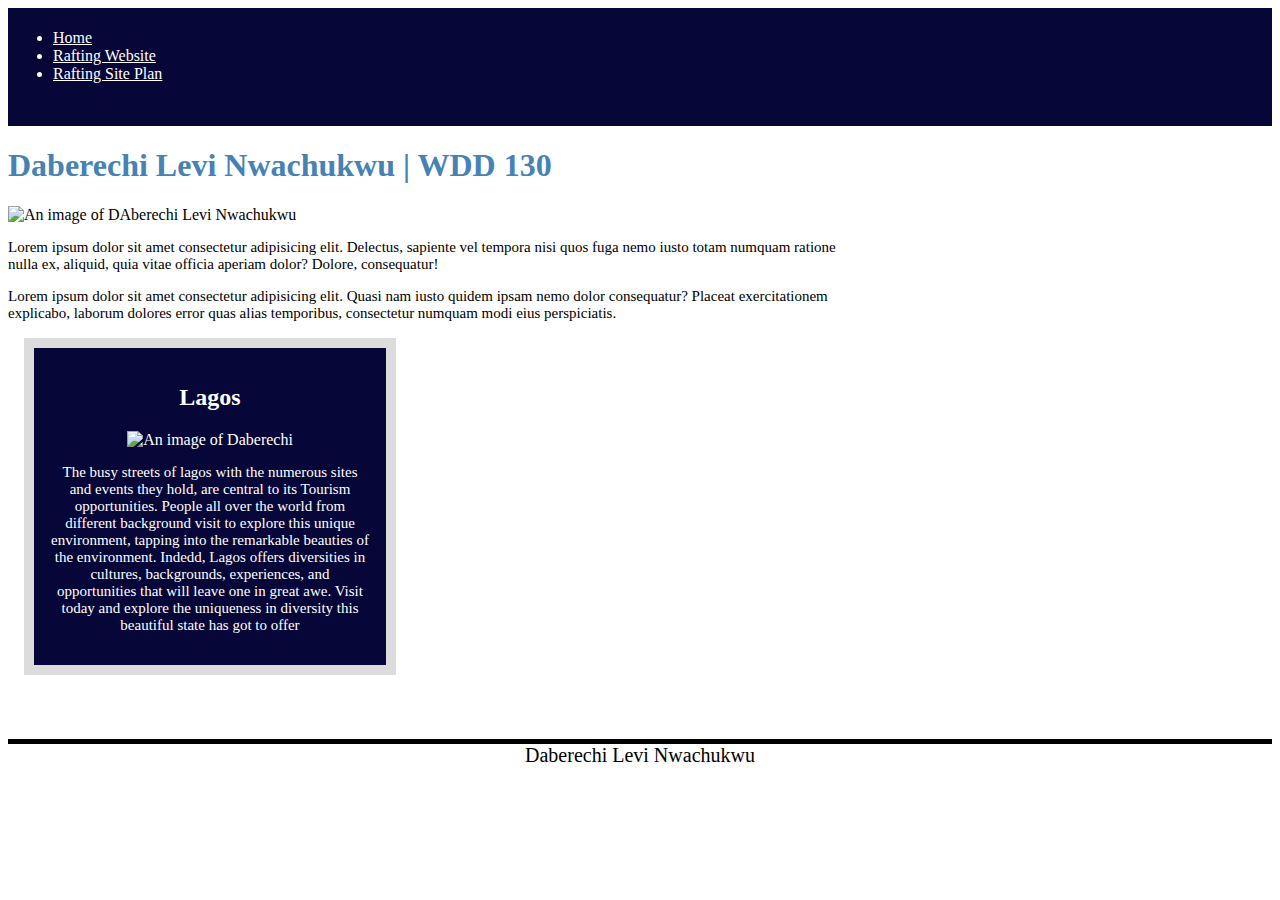
==== index.html @ f1a4b39a "Updated CSS" ====
<!DOCTYPE html>
<html lang="en">
  <head>
    <meta charset="UTF-8" />
    <meta name="viewport" content="width=device-width, initial-scale=1.0" />
    <meta
      name="decription"
      content="Homepage for Daberechi Levi Nwachukwu' wdd130 web foundamentamentals course. The homepage serves to tell more about me, where am from, what I do for work, what I love doing when I am not working, my hobbies and interests."
    />
    <meta name="author" content="Daberechi Levi Nwachukwu" />
    <link rel="stylesheet" href="styles.css" />
    <title>aberechi Levi Nwachukwu | WDD 130</title>
  </head>
  <body>
    <header>
      <nav>
        <ul>
          <li><a href="#">Home</a></li>
          <li><a href="wwr/">Rafting Website</a></li>
          <li><a href="wwr/site-plan-rafting.html">Rafting Site Plan</a></li>
        </ul>
      </nav>
    </header>
    <main>
      <h1>Daberechi Levi Nwachukwu | WDD 130</h1>
      <img
        src="images/Pic (1).jpg"
        alt="An image of DAberechi Levi Nwachukwu"
      />
      <section>
        <article>
          <p>
            Lorem ipsum dolor sit amet consectetur adipisicing elit. Delectus,
            sapiente vel tempora nisi quos fuga nemo iusto totam numquam ratione
            nulla ex, aliquid, quia vitae officia aperiam dolor? Dolore,
            consequatur!
          </p>
        </article>
      </section>
      <section>
        <article>
          <p>
            Lorem ipsum dolor sit amet consectetur adipisicing elit. Quasi nam
            iusto quidem ipsam nemo dolor consequatur? Placeat exercitationem
            explicabo, laborum dolores error quas alias temporibus, consectetur
            numquam modi eius perspiciatis.
          </p>
        </article>
      </section>
    </main>
    <aside>
      <h2>Lagos</h2>
      <img
        src="https://content.churchofjesuschrist.org/templesldsorg/bc/Temples/photo-galleries/aba-nigeria/800x500/aba-nigeria-temple-lds-273999-wallpaper.jpg"
        alt="An image of Daberechi"
      />
      <p>
        The busy streets of lagos with the numerous sites and events they hold,
        are central to its Tourism opportunities. People all over the world from
        different background visit to explore this unique environment, tapping
        into the remarkable beauties of the environment. Indedd, Lagos offers
        diversities in cultures, backgrounds, experiences, and opportunities
        that will leave one in great awe. Visit today and explore the uniqueness
        in diversity this beautiful state has got to offer
      </p>
    </aside>
    <footer>Daberechi Levi Nwachukwu</footer>
  </body>
</html>
---- styles.css ----
aside {
  width: 20rem;
  margin: 1rem;
  padding: 1rem;
  border: 10px solid gainsboro;
  background-color: rgb(6, 6, 56);
  color: white;
  text-align: center;
}

nav {
  background-color: rgb(6, 6, 56);
  color: white;
  height: 12vh;
  padding: 5px;
}

nav a {
  color: white;
}
aside img {
  width: 200px;
  height: auto;
}

main {
  max-width: 840px;
}

main img {
  width: 300px;
  height: auto;
}

p {
  padding: 0;
  font-size: 15px;
}

footer {
  margin-top: 4rem;
  border-top: 5px solid #000;
  text-align: center;
  font-size: 20px;
}

h1 {
  color: steelblue;
}
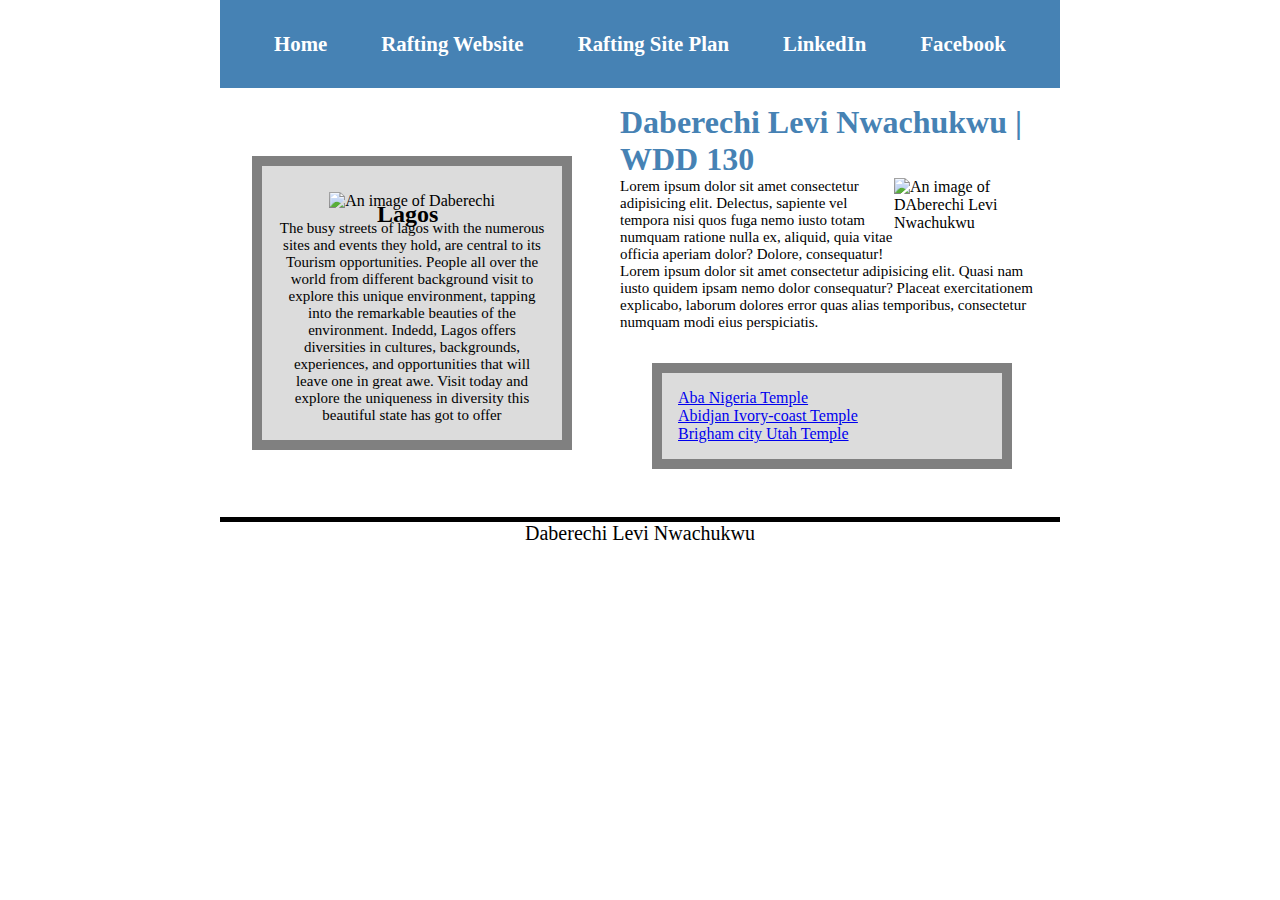
==== commit 75b220b6: "Updated" ====
--- a/index.html
+++ b/index.html
@@ -3,67 +3,96 @@
   <head>
     <meta charset="UTF-8" />
     <meta name="viewport" content="width=device-width, initial-scale=1.0" />
+    <title>Daberechi Nwachukwu| WDD 130</title>
     <meta
-      name="decription"
-      content="Homepage for Daberechi Levi Nwachukwu' wdd130 web foundamentamentals course. The homepage serves to tell more about me, where am from, what I do for work, what I love doing when I am not working, my hobbies and interests."
+      name="description"
+      content="Welcome to Daberechi Levi Nwachukwu's WDD130 Web Fundamentals course homepage. Learn about my background, work, hobbies, and interests."
     />
     <meta name="author" content="Daberechi Levi Nwachukwu" />
-    <link rel="stylesheet" href="styles.css" />
-    <title>aberechi Levi Nwachukwu | WDD 130</title>
+    <link rel="stylesheet" href="styles/styles.css" />
   </head>
+
   <body>
     <header>
       <nav>
-        <ul>
-          <li><a href="#">Home</a></li>
-          <li><a href="wwr/">Rafting Website</a></li>
-          <li><a href="wwr/site-plan-rafting.html">Rafting Site Plan</a></li>
-        </ul>
+        <li><a href="#">Home</a></li>
+        <li><a href="wwr/">Rafting Website</a></li>
+        <li><a href="wwr/site-plan-rafting.html">Rafting Site Plan</a></li>
+        <li>
+          <a href="https://www.linkedin.com/in/nd-levi/" target="_blank"
+            >LinkedIn</a
+          >
+        </li>
+        <li><a href="https://facebook.com" target="_blank">Facebook</a></li>
       </nav>
     </header>
-    <main>
-      <h1>Daberechi Levi Nwachukwu | WDD 130</h1>
-      <img
-        src="images/Pic (1).jpg"
-        alt="An image of DAberechi Levi Nwachukwu"
-      />
-      <section>
-        <article>
-          <p>
-            Lorem ipsum dolor sit amet consectetur adipisicing elit. Delectus,
-            sapiente vel tempora nisi quos fuga nemo iusto totam numquam ratione
-            nulla ex, aliquid, quia vitae officia aperiam dolor? Dolore,
-            consequatur!
-          </p>
-        </article>
-      </section>
-      <section>
-        <article>
-          <p>
-            Lorem ipsum dolor sit amet consectetur adipisicing elit. Quasi nam
-            iusto quidem ipsam nemo dolor consequatur? Placeat exercitationem
-            explicabo, laborum dolores error quas alias temporibus, consectetur
-            numquam modi eius perspiciatis.
-          </p>
-        </article>
-      </section>
-    </main>
-    <aside>
-      <h2>Lagos</h2>
-      <img
-        src="https://content.churchofjesuschrist.org/templesldsorg/bc/Temples/photo-galleries/aba-nigeria/800x500/aba-nigeria-temple-lds-273999-wallpaper.jpg"
-        alt="An image of Daberechi"
-      />
-      <p>
-        The busy streets of lagos with the numerous sites and events they hold,
-        are central to its Tourism opportunities. People all over the world from
-        different background visit to explore this unique environment, tapping
-        into the remarkable beauties of the environment. Indedd, Lagos offers
-        diversities in cultures, backgrounds, experiences, and opportunities
-        that will leave one in great awe. Visit today and explore the uniqueness
-        in diversity this beautiful state has got to offer
-      </p>
-    </aside>
+    <div class="grid">
+      <main>
+        <h1>Daberechi Levi Nwachukwu | WDD 130</h1>
+        <img src="images/Pic.jpg" alt="An image of DAberechi Levi Nwachukwu" />
+        <section>
+          <article>
+            <p>
+              Lorem ipsum dolor sit amet consectetur adipisicing elit. Delectus,
+              sapiente vel tempora nisi quos fuga nemo iusto totam numquam
+              ratione nulla ex, aliquid, quia vitae officia aperiam dolor?
+              Dolore, consequatur!
+            </p>
+          </article>
+        </section>
+        <section>
+          <article>
+            <p>
+              Lorem ipsum dolor sit amet consectetur adipisicing elit. Quasi nam
+              iusto quidem ipsam nemo dolor consequatur? Placeat exercitationem
+              explicabo, laborum dolores error quas alias temporibus,
+              consectetur numquam modi eius perspiciatis.
+            </p>
+          </article>
+        </section>
+        <ul class="box">
+          <li>
+            <a
+              href="https://www.churchofjesuschrist.org/temples/details/aba-nigeria-temple?lang=eng"
+              target="_blank"
+              >Aba Nigeria Temple</a
+            >
+          </li>
+          <li>
+            <a
+              href="https://www.churchofjesuschrist.org/temples/details/abidjan-ivory-coast-temple?lang=eng"
+              target="_blank"
+              >Abidjan Ivory-coast Temple</a
+            >
+          </li>
+          <li>
+            <a
+              href="https://www.churchofjesuschrist.org/temples/details/brigham-city-utah-temple?lang=eng"
+              target="_blank"
+              >Brigham city Utah Temple</a
+            >
+          </li>
+        </ul>
+      </main>
+      <aside class="box">
+        <h2>Lagos</h2>
+        <img
+          src="https://content.churchofjesuschrist.org/templesldsorg/bc/Temples/photo-galleries/aba-nigeria/800x500/aba-nigeria-temple-lds-273999-wallpaper.jpg"
+          alt="An image of Daberechi"
+        />
+        <p>
+          The busy streets of lagos with the numerous sites and events they
+          hold, are central to its Tourism opportunities. People all over the
+          world from different background visit to explore this unique
+          environment, tapping into the remarkable beauties of the environment.
+          Indedd, Lagos offers diversities in cultures, backgrounds,
+          experiences, and opportunities that will leave one in great awe. Visit
+          today and explore the uniqueness in diversity this beautiful state has
+          got to offer
+        </p>
+      </aside>
+    </div>
     <footer>Daberechi Levi Nwachukwu</footer>
   </body>
+  <!-- Last modified: June 28, 2024 -->
 </html>
--- a/styles/styles.css
+++ b/styles/styles.css
@@ -0,0 +1,99 @@
+* {
+  margin: 0;
+  padding: 0;
+  box-sizing: border-box;
+}
+
+/* Class Selectors */
+.box {
+  margin: 2rem;
+  padding: 1rem;
+  border: 10px solid gray;
+  background-color: gainsboro;
+  color: black;
+  width: ;
+}
+
+aside h2 {
+  position: absolute;
+  top: 30px;
+  left: 110px;
+  padding: 5px;
+}
+
+aside img {
+  width: 250px;
+  height: 320px;
+  margin: 10px;
+}
+
+nav {
+  background-color: steelblue;
+  color: white;
+  padding: 1rem;
+  display: flex;
+  justify-content: space-evenly;
+  align-items: center;
+}
+
+li {
+  list-style: none;
+  display: flex;
+  flex-direction: row;
+}
+
+nav a {
+  color: #fff;
+  padding: 1rem;
+  text-decoration: none;
+  font-size: 1.3rem;
+  font-weight: 700;
+}
+
+.grid {
+  display: grid;
+  align-items: center;
+}
+
+main {
+  max-width: 840px;
+  grid-column: 2/3;
+  margin: 1rem;
+}
+
+aside {
+  position: relative;
+  width: 20rem;
+  text-align: center;
+  grid-column: 1/2;
+  grid-row: 1/2;
+}
+
+main img {
+  float: right;
+  width: 150px;
+  height: auto;
+}
+
+p {
+  padding: 0;
+  font-size: 15px;
+}
+
+footer {
+  border-top: 5px solid #000;
+  text-align: center;
+  font-size: 20px;
+}
+
+h1 {
+  color: steelblue;
+  border-bottom: 5px;
+}
+
+header,
+.grid,
+footer {
+  max-width: 840px;
+  margin: 0 auto;
+}
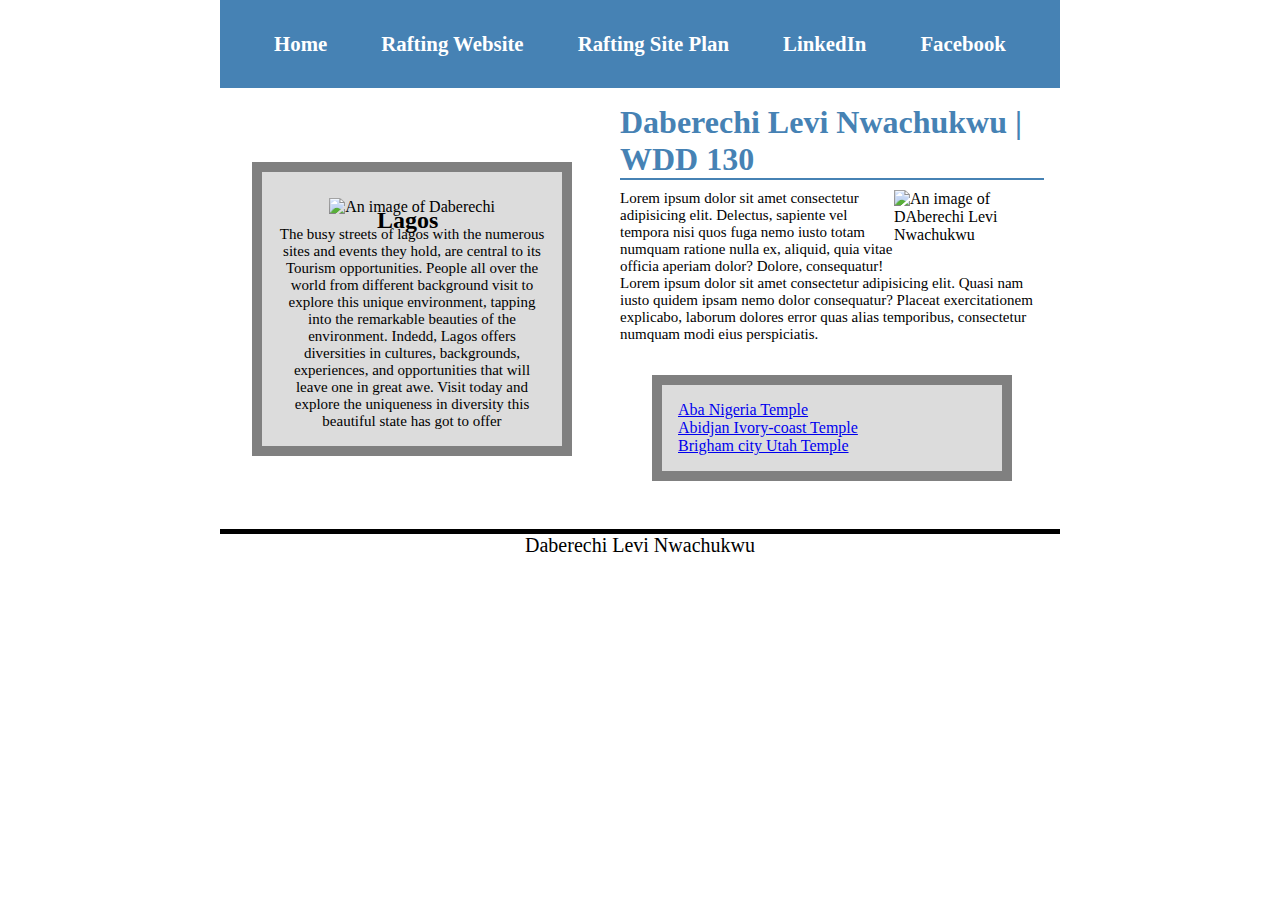
==== commit e9da61d1: "Updated" ====
--- a/index.html
+++ b/index.html
@@ -15,15 +15,15 @@
   <body>
     <header>
       <nav>
-        <li><a href="#">Home</a></li>
-        <li><a href="wwr/">Rafting Website</a></li>
-        <li><a href="wwr/site-plan-rafting.html">Rafting Site Plan</a></li>
-        <li>
-          <a href="https://www.linkedin.com/in/nd-levi/" target="_blank"
-            >LinkedIn</a
-          >
-        </li>
-        <li><a href="https://facebook.com" target="_blank">Facebook</a></li>
+        <a href="#">Home</a>
+        <a href="wwr/">Rafting Website</a>
+        <a href="wwr/site-plan-rafting.html">Rafting Site Plan</a>
+
+        <a href="https://www.linkedin.com/in/nd-levi/" target="_blank"
+          >LinkedIn</a
+        >
+
+        <a href="https://facebook.com" target="_blank">Facebook</a>
       </nav>
     </header>
     <div class="grid">
--- a/styles/styles.css
+++ b/styles/styles.css
@@ -11,7 +11,6 @@
   border: 10px solid gray;
   background-color: gainsboro;
   color: black;
-  width: ;
 }
 
 aside h2 {
@@ -88,7 +87,8 @@
 
 h1 {
   color: steelblue;
-  border-bottom: 5px;
+  border-bottom: 2px solid steelblue;
+  margin-bottom: 10px;
 }
 
 header,
